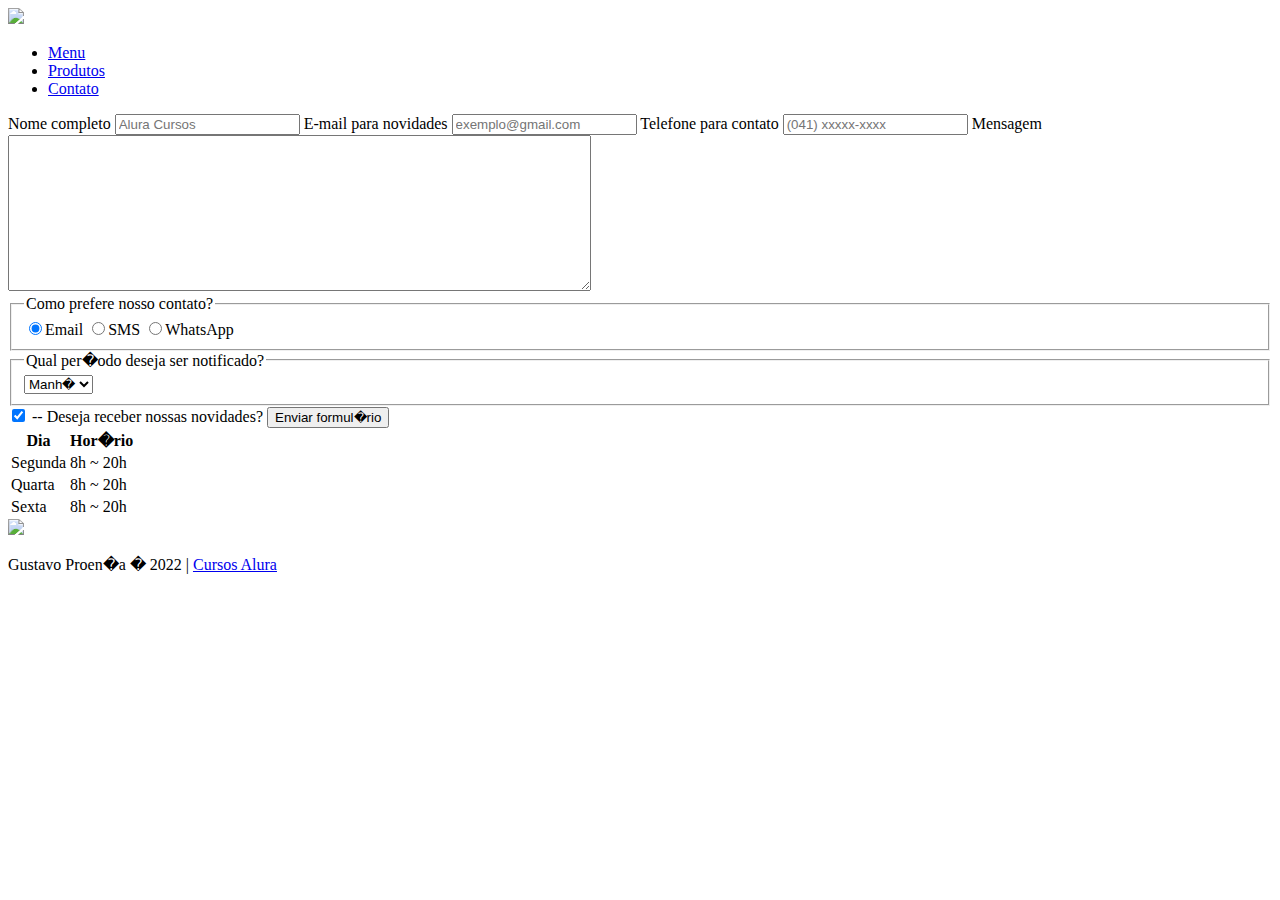
==== paginas/contato.html @ c5d50c3c "Add files via upload" ====
<!DOCTYPE html>
<html>
	<head>
		<title>Alura | Contato</title>
		
		<link rel="stylesheet" href="../css/reset.css">
		<link rel="icon" href ="../assets/barber.jpg">
		<link rel="stylesheet" href="../css/p_contato.css">
		
		<style>
			body {
				animation: fadeInAnimation ease 2s;
				animation-iteration-count: 1;
				animation-fill-mode: forwards;
			}
			@keyframes fadeInAnimation {
				0% {
					opacity: 0;
				}
				100% {
					opacity: 1;
				}
			}
		</style>
	</head>
	
	<body>
		<header>
			<div class="center">
				<img id="logo" src="../assets/logo.png">
				
				<nav>
					<ul id="cabecalho">
						<li><a href="../index.html">Menu</a></li>
						<li><a href="precos.html">Produtos</a></li>
						<li><a href="contato.html">Contato</a></li>
					</ul>
				</nav>
			</div>
		</header>
		
		<main>
			<div class="inline">
				<form>
					<label for="nome">Nome completo</label>
					<input type="text" id="nome" class="input-padrao" placeholder="Alura Cursos" required/>
						
					<label for="email">E-mail para novidades</label>
					<input type="email" id="email" class="input-padrao" placeholder="exemplo@gmail.com" required/>
					
					<label for="telefone">Telefone para contato</label>
					<input type="tel" id="telefone" class="input-padrao" placeholder="(041) xxxxx-xxxx" required/>
					
					<label for="recado">Mensagem</label>
					<textarea rows="10" cols="70" id="mensagem" class="input-padrao" required></textarea>
					
					<fieldset>
						<legend>Como prefere nosso contato?</legend>
						<label for="radio-email"><input type="radio" name="contato" value="email" id="radio-email" checked>Email</label>
						<label for="radio-telefone"><input type="radio" name="contato" value="sms" id="radio-telefone">SMS</label>
						<label for="radio-whatsapp"><input type="radio" name="contato" value="whatsapp" id="radio-whatsapp">WhatsApp</label>
						
					</fieldset>
					
					<fieldset>
						<legend>Qual per�odo deseja ser notificado?</legend>
						<select>
							<option>Manh�</option>
							<option>Tarde</option>
							<option>Noite</option>
						</select>
					</fieldset>
					
					<label><input type="checkbox" class="checkbox" checked/> -- Deseja receber nossas novidades?</label>
					
					<input type="submit" value="Enviar formul�rio" id="enviar">
				</form>
				
				<table class="table-openned">
					<thead>
						<tr>
							<th>Dia</th>
							<th>Hor�rio</th>
						</tr>
					</thead>
					
					<tbody>
						<tr>
							<td>Segunda</td>
							<td>8h ~ 20h</td>
						</tr>
						
						<tr>
							<td>Quarta</td>
							<td>8h ~ 20h</td>
						</tr>
						
						<tr>
							<td>Sexta</td>
							<td>8h ~ 20h</td>
						</tr>
					</tbody>
				</table>
			</div>
		</main>
		
		<footer>
			<div class="rodape">
				<img id="logo-rodape" src="../assets/logo-branco.png">
				<p>Gustavo Proen�a � 2022 | <a href="https://www.alura.com.br" target="_blank">Cursos Alura</a></p>
			</div>
		</footer>
	
	</body>
</html>
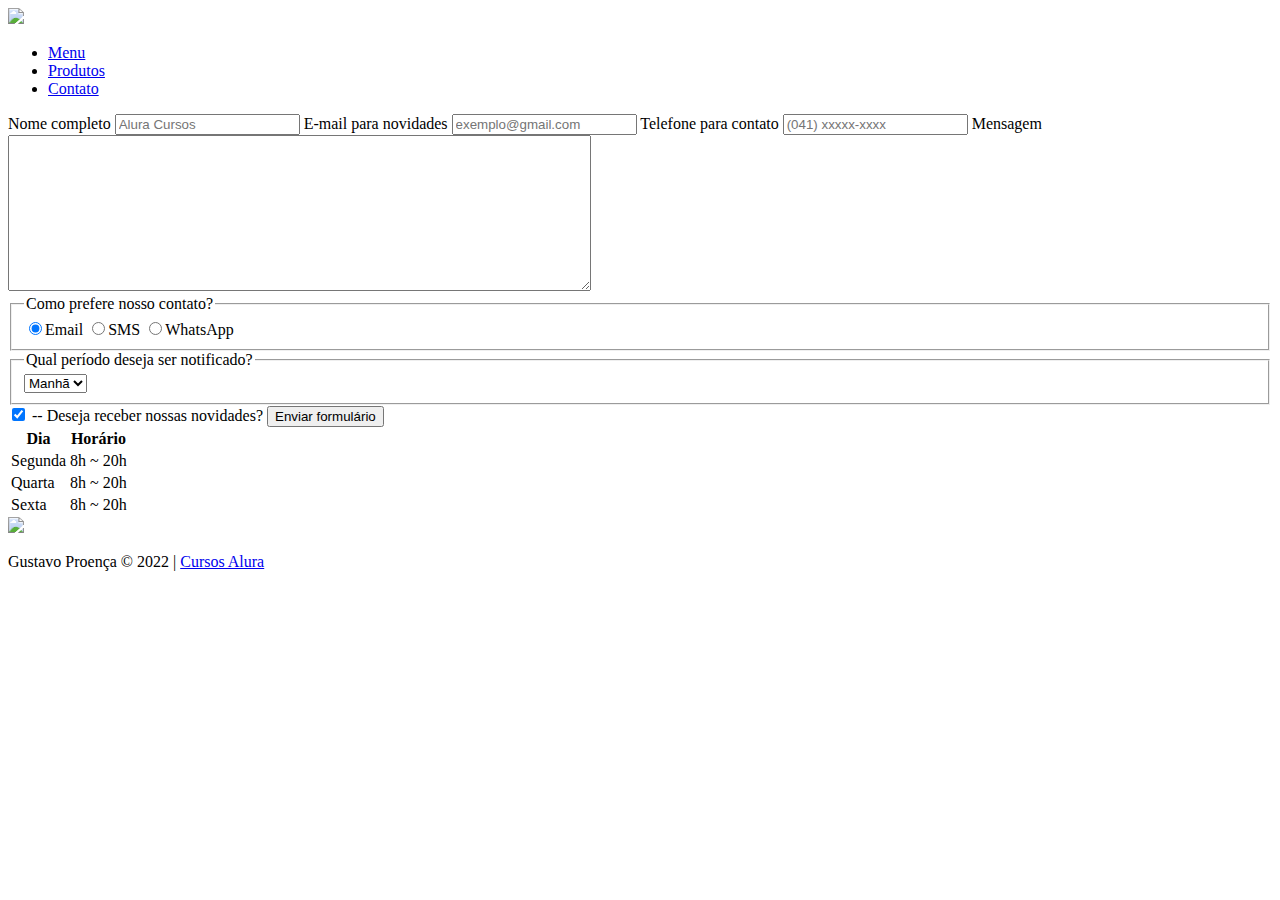
==== commit 99748a4c: "Update contato.html" ====
--- a/paginas/contato.html
+++ b/paginas/contato.html
@@ -1,7 +1,7 @@
 <!DOCTYPE html>
 <html>
 	<head>
-		<title>Alura | Contato</title>
+		<title>Barbearia Alura | Contato</title>
 		
 		<link rel="stylesheet" href="../css/reset.css">
 		<link rel="icon" href ="../assets/barber.jpg">
@@ -63,9 +63,9 @@
 					</fieldset>
 					
 					<fieldset>
-						<legend>Qual per�odo deseja ser notificado?</legend>
+						<legend>Qual período deseja ser notificado?</legend>
 						<select>
-							<option>Manh�</option>
+							<option>Manhã</option>
 							<option>Tarde</option>
 							<option>Noite</option>
 						</select>
@@ -73,14 +73,14 @@
 					
 					<label><input type="checkbox" class="checkbox" checked/> -- Deseja receber nossas novidades?</label>
 					
-					<input type="submit" value="Enviar formul�rio" id="enviar">
+					<input type="submit" value="Enviar formulário" id="enviar">
 				</form>
 				
 				<table class="table-openned">
 					<thead>
 						<tr>
 							<th>Dia</th>
-							<th>Hor�rio</th>
+							<th>Horário</th>
 						</tr>
 					</thead>
 					
@@ -107,9 +107,9 @@
 		<footer>
 			<div class="rodape">
 				<img id="logo-rodape" src="../assets/logo-branco.png">
-				<p>Gustavo Proen�a � 2022 | <a href="https://www.alura.com.br" target="_blank">Cursos Alura</a></p>
+				<p>Gustavo Proença © 2022 | <a href="https://www.alura.com.br" target="_blank">Cursos Alura</a></p>
 			</div>
 		</footer>
 	
 	</body>
-</html>+</html>
